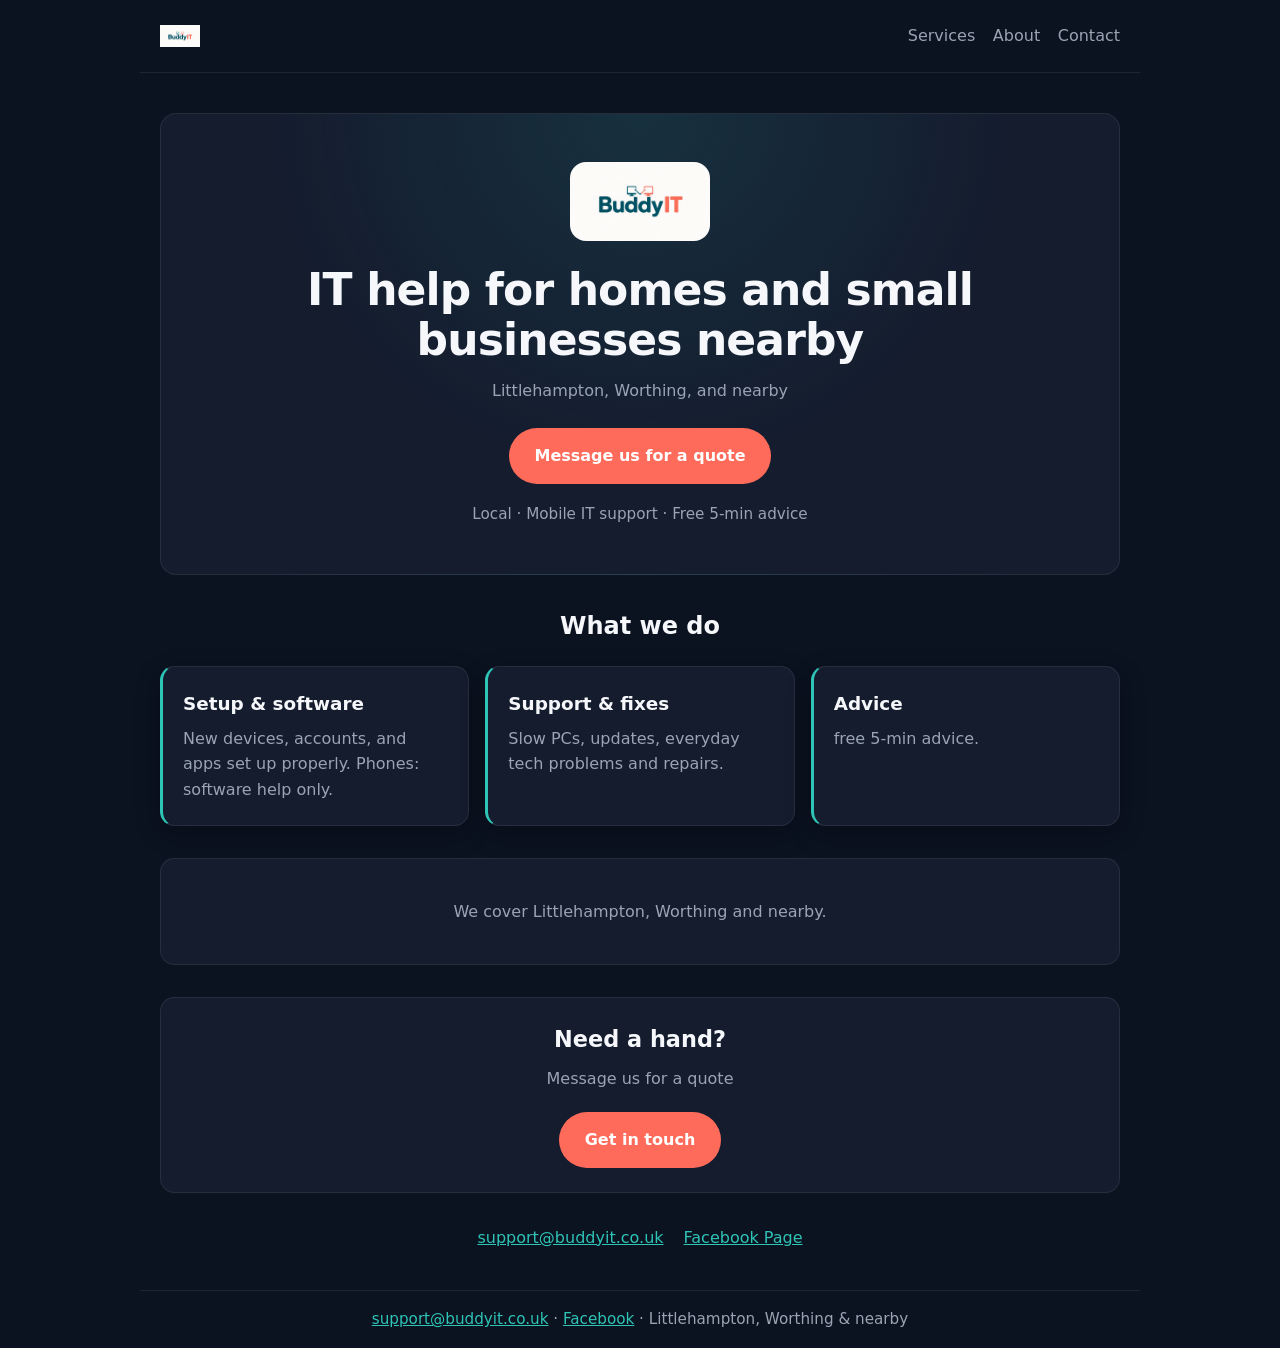
==== index.html @ 989e779d "Index changes for direct explanation" ====
<!DOCTYPE html>
<html lang="en">
<head>
  <meta charset="UTF-8">
  <meta name="viewport" content="width=device-width, initial-scale=1.0">
  <title>BuddyIT — IT help nearby</title>
  <link rel="stylesheet" href="styles.css">
</head>
<body>
  <header class="site-header">
    <a class="logo" href="index.html"><img class="logo-img" src="logo.png" alt="BuddyIT" width="40" height="40"></a>
    <nav>
      <a href="services.html">Services</a>
      <a href="about.html">About</a>
      <a href="contact.html">Contact</a>
    </nav>
  </header>

  <main>
    <section class="hero">
      <img class="hero-logo" src="logo.png" alt="">
      <h1>IT help for homes and small businesses nearby</h1>
      <p class="sub">Littlehampton, Worthing, and nearby</p>
      <a class="button" href="contact.html">Message us for a quote</a>
      <p class="trust-line">Local · Mobile IT support · Free 5‑min advice</p>
    </section>

    <section class="cards">
      <h2>What we do</h2>
      <div class="card-grid">
        <article class="card">
          <h3>Setup &amp; software</h3>
          <p>New devices, accounts, and apps set up properly. Phones: software help only.</p>
        </article>
        <article class="card">
          <h3>Support &amp; fixes</h3>
          <p>Slow PCs, updates, everyday tech problems and repairs.</p>
        </article>
        <article class="card">
          <h3>Advice</h3>
          <p>free 5‑min advice.</p>
        </article>
      </div>
    </section>

    <section class="area">
      <p>We cover Littlehampton, Worthing and nearby.</p>
    </section>

    <section class="cta-band">
      <h2>Need a hand?</h2>
      <p>Message us for a quote</p>
      <a class="button" href="contact.html">Get in touch</a>
    </section>

    <section class="contact-strip">
      <a href="mailto:support@buddyit.co.uk">support@buddyit.co.uk</a>
      <a href="https://www.facebook.com/profile.php?id=61593992146805">Facebook Page</a>
    </section>
  </main>

  <footer class="site-footer">
    <a href="mailto:support@buddyit.co.uk">support@buddyit.co.uk</a>
    ·
    <a href="https://www.facebook.com/profile.php?id=61593992146805">Facebook</a>
    · Littlehampton, Worthing &amp; nearby
  </footer>
</body>
</html>
---- styles.css ----
:root {
  --bg: #0B1220;
  --surface: #141C2E;
  --text: #F5F7FA;
  --muted: #9AA4B2;
  --teal: #2EC4B6;
  --coral: #FF6B5B;
  --coral-hover: #E85A4B;
  --border: rgba(255, 255, 255, 0.08);
}

* { box-sizing: border-box; }

body {
  margin: 0;
  font-family: system-ui, -apple-system, Segoe UI, Roboto, sans-serif;
  color: var(--text);
  background: var(--bg);
  line-height: 1.6;
}

a { color: var(--teal); }

.site-header,
.site-footer,
main {
  max-width: 1000px;
  margin: 0 auto;
  padding: 1rem 1.25rem;
}

.site-header {
  display: flex;
  flex-wrap: wrap;
  align-items: center;
  justify-content: space-between;
  gap: 0.75rem;
  border-bottom: 1px solid var(--border);
}

.logo {
  display: inline-flex;
  align-items: center;
  text-decoration: none;
}

.logo-img {
  width: 40px;
  height: 40px;
  border-radius: 8px;
  object-fit: contain;
  display: block;
}

nav {
  display: flex;
  gap: 1.1rem;
}

nav a {
  text-decoration: none;
  color: var(--muted);
  font-weight: 500;
}

nav a:hover { color: var(--teal); }

.hero {
  margin: 1.5rem 0 2rem;
  padding: 3rem 1.5rem;
  text-align: center;
  background:
    radial-gradient(ellipse at top, rgba(46, 196, 182, 0.12), transparent 55%),
    var(--surface);
  border: 1px solid var(--border);
  border-radius: 1rem;
}

.hero-logo {
  width: 140px;
  height: auto;
  margin: 0 auto 1.5rem;
  display: block;
  border-radius: 1rem;
}

.hero h1 {
  margin: 0 0 0.75rem;
  font-size: clamp(2rem, 5vw, 2.75rem);
  line-height: 1.15;
  letter-spacing: -0.02em;
}

.sub {
  color: var(--muted);
  margin: 0 auto 1.5rem;
  max-width: 32rem;
}

.button {
  display: inline-block;
  background: var(--coral);
  color: #fff;
  text-decoration: none;
  padding: 0.95rem 1.6rem;
  border-radius: 999px;
  font-weight: 700;
}

.button:hover {
  background: var(--coral-hover);
  color: #fff;
}

.trust-line {
  margin: 1.15rem 0 0;
  color: var(--muted);
  font-size: 0.95rem;
}

.cards h2 {
  margin: 0 0 1.25rem;
  text-align: center;
  font-size: 1.5rem;
}

.card-grid {
  display: grid;
  gap: 1rem;
  grid-template-columns: 1fr;
}

@media (min-width: 700px) {
  .card-grid { grid-template-columns: repeat(3, 1fr); }
}

.card {
  background: var(--surface);
  border: 1px solid var(--border);
  border-left: 3px solid var(--teal);
  border-radius: 0.9rem;
  padding: 1.4rem 1.25rem;
  box-shadow: 0 8px 24px rgba(0, 0, 0, 0.25);
}

.card h3 {
  margin: 0 0 0.45rem;
  font-size: 1.15rem;
}

.card p {
  margin: 0;
  color: var(--muted);
}

.area,
.cta-band {
  margin: 2rem 0;
  padding: 1.5rem 1.25rem;
  background: var(--surface);
  border: 1px solid var(--border);
  border-radius: 0.9rem;
  text-align: center;
  color: var(--muted);
}

.cta-band h2 {
  margin: 0 0 0.5rem;
  color: var(--text);
  font-size: 1.4rem;
}

.cta-band p {
  margin: 0 0 1.25rem;
}

.contact-strip {
  display: flex;
  flex-wrap: wrap;
  justify-content: center;
  gap: 1.25rem;
  margin: 1.5rem 0;
}

.site-footer {
  border-top: 1px solid var(--border);
  color: var(--muted);
  font-size: 0.95rem;
  text-align: center;
}
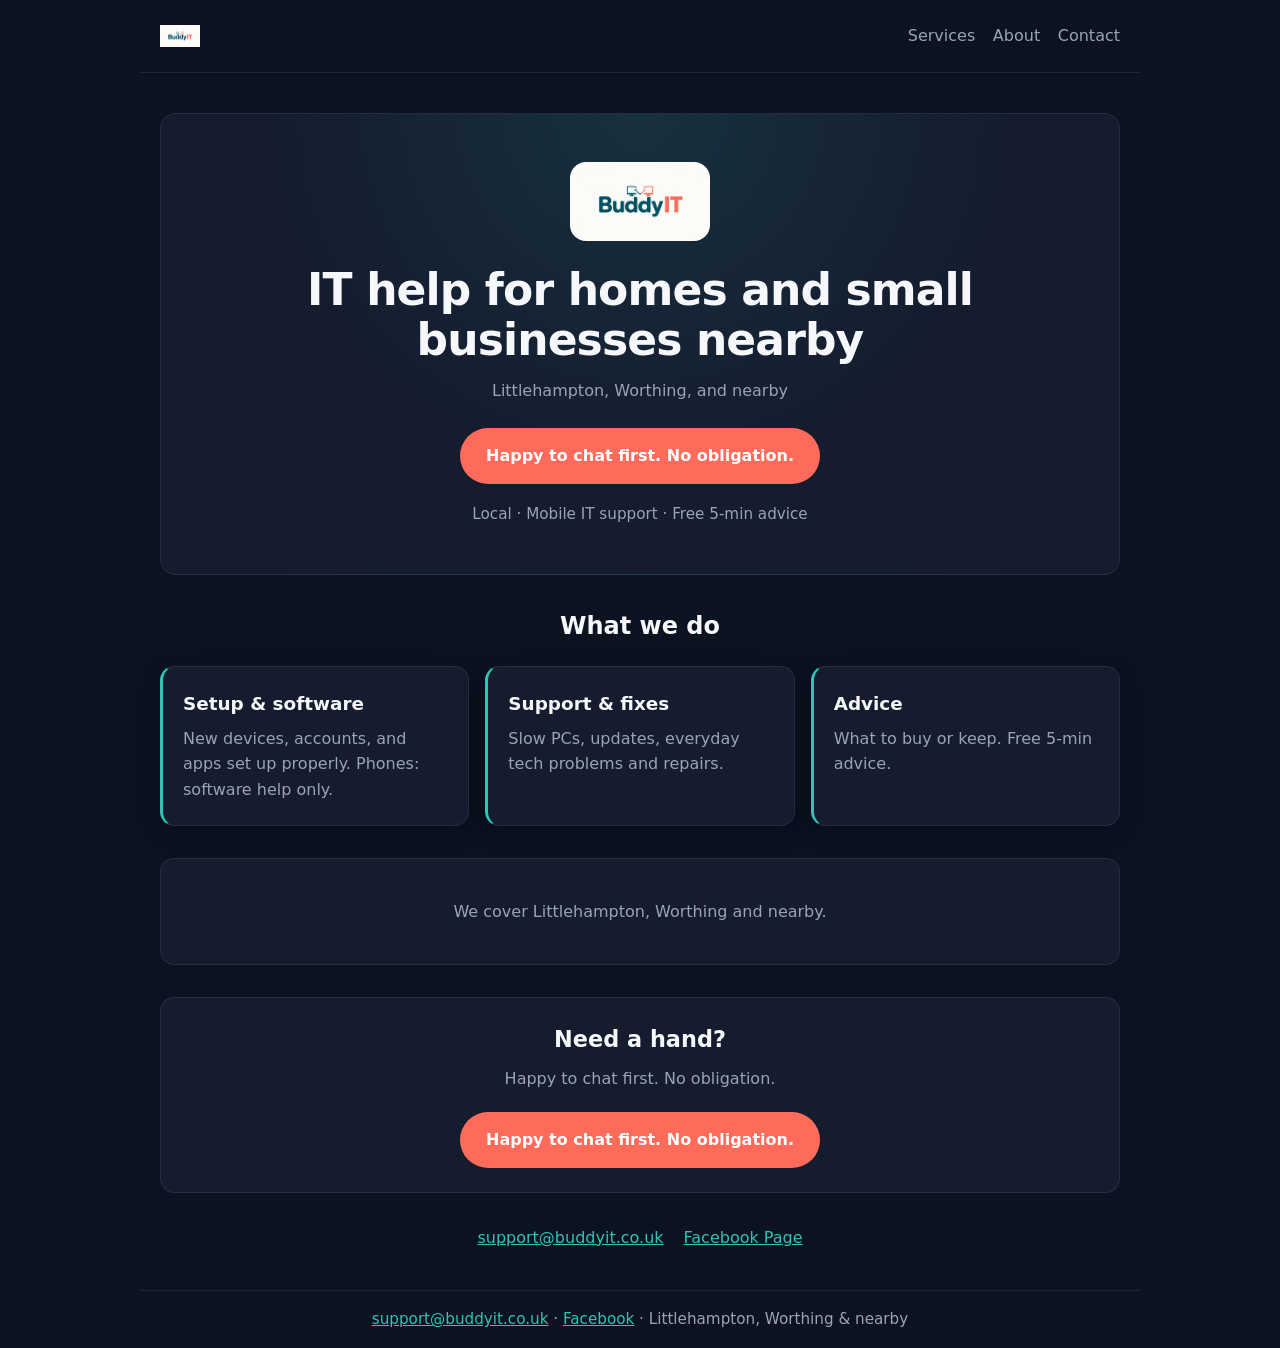
==== commit 595c775b: "Update BuddyIT copy to locked UK voice Replace hard-sell CTAs with the locked phrase, align the trus" ====
--- a/index.html
+++ b/index.html
@@ -21,7 +21,7 @@
       <img class="hero-logo" src="logo.png" alt="">
       <h1>IT help for homes and small businesses nearby</h1>
       <p class="sub">Littlehampton, Worthing, and nearby</p>
-      <a class="button" href="contact.html">Message us for a quote</a>
+      <a class="button" href="contact.html">Happy to chat first. No obligation.</a>
       <p class="trust-line">Local · Mobile IT support · Free 5‑min advice</p>
     </section>
 
@@ -38,7 +38,7 @@
         </article>
         <article class="card">
           <h3>Advice</h3>
-          <p>free 5‑min advice.</p>
+          <p>What to buy or keep. Free 5‑min advice.</p>
         </article>
       </div>
     </section>
@@ -49,8 +49,8 @@
 
     <section class="cta-band">
       <h2>Need a hand?</h2>
-      <p>Message us for a quote</p>
-      <a class="button" href="contact.html">Get in touch</a>
+      <p>Happy to chat first. No obligation.</p>
+      <a class="button" href="contact.html">Happy to chat first. No obligation.</a>
     </section>
 
     <section class="contact-strip">
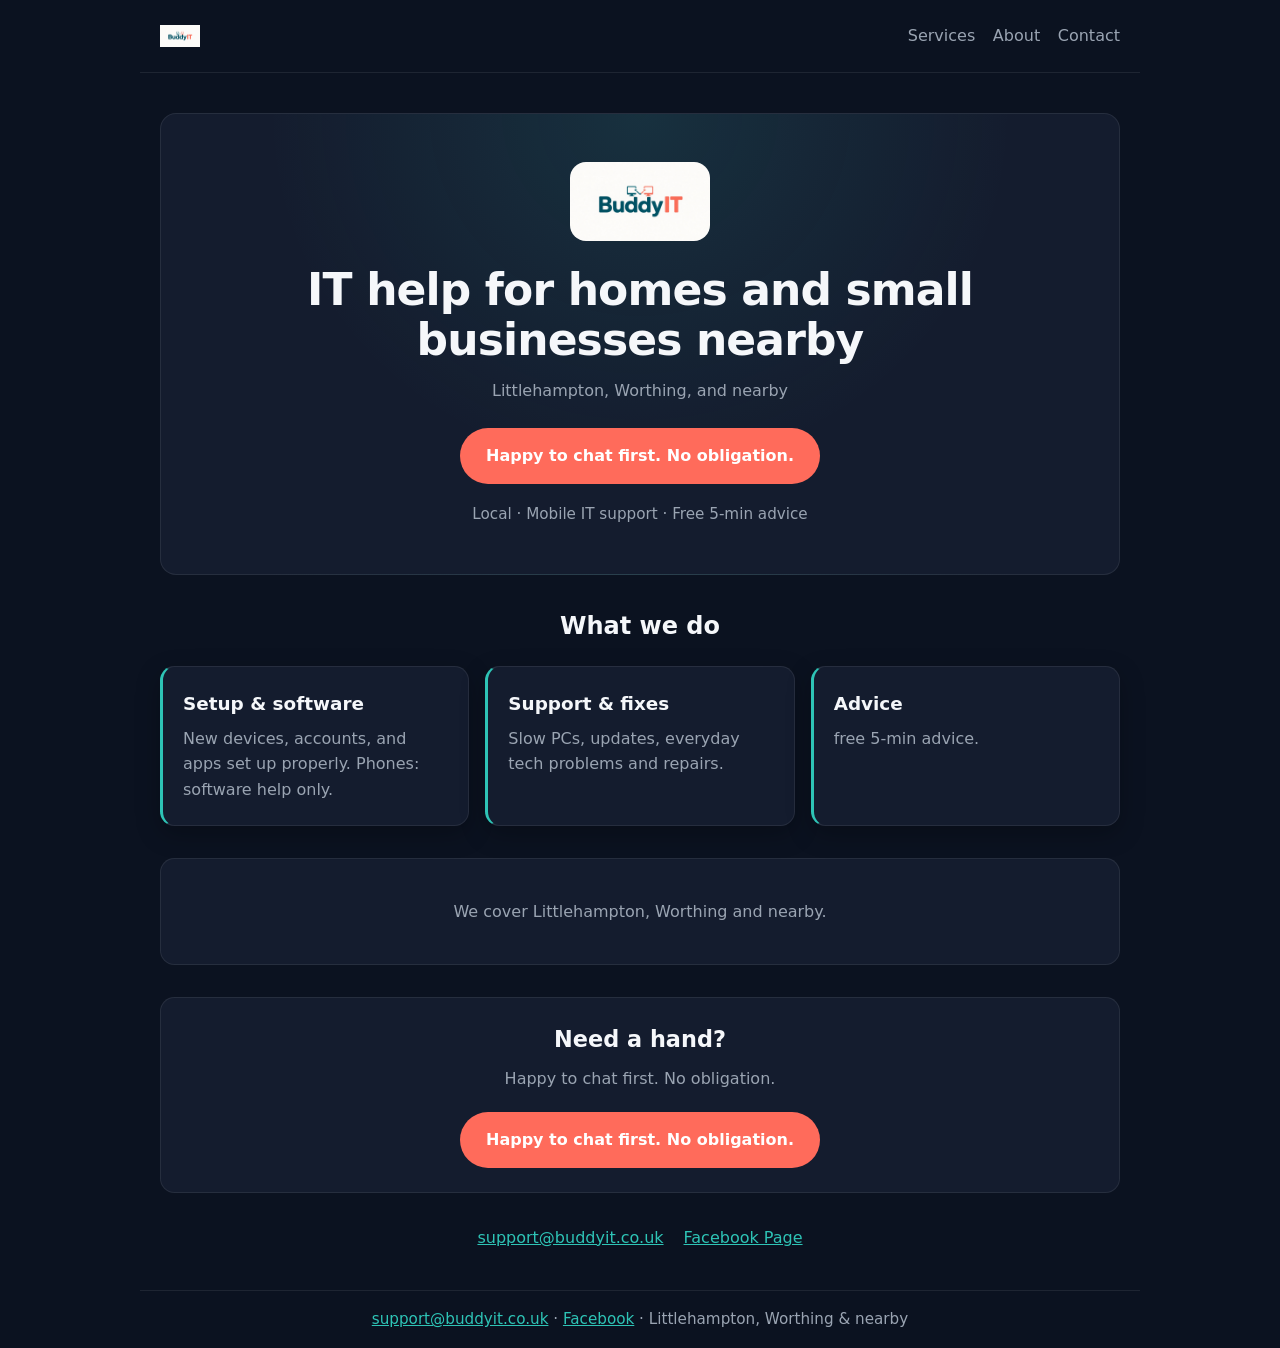
==== commit e29c0056: "Align site copy to a soft UK CTA voice Use the locked phrase “Happy to chat first. No obligation.” o" ====
--- a/index.html
+++ b/index.html
@@ -38,7 +38,7 @@
         </article>
         <article class="card">
           <h3>Advice</h3>
-          <p>What to buy or keep. Free 5‑min advice.</p>
+          <p>free 5‑min advice.</p>
         </article>
       </div>
     </section>
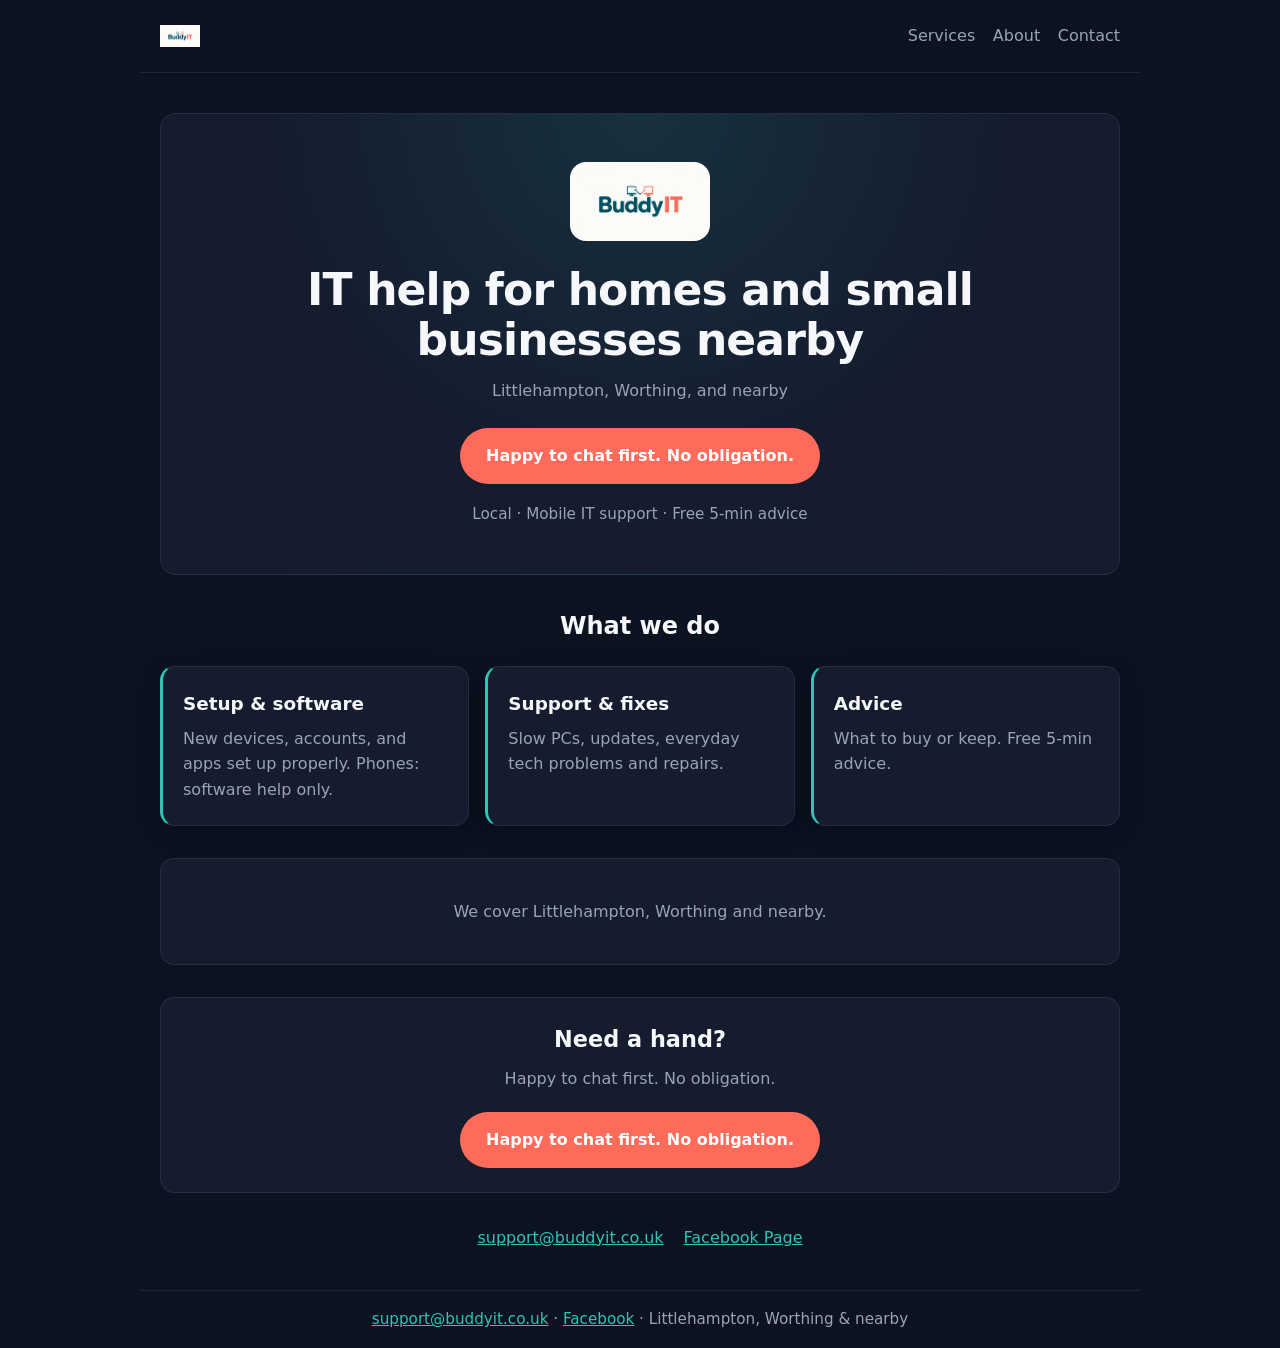
==== commit 085b9aa6: "Merge pull request #1 from OneShot95/cursor/buddyit-copy-voice-06a8 Update BuddyIT site copy to lock" ====
--- a/index.html
+++ b/index.html
@@ -38,7 +38,7 @@
         </article>
         <article class="card">
           <h3>Advice</h3>
-          <p>free 5‑min advice.</p>
+          <p>What to buy or keep. Free 5‑min advice.</p>
         </article>
       </div>
     </section>
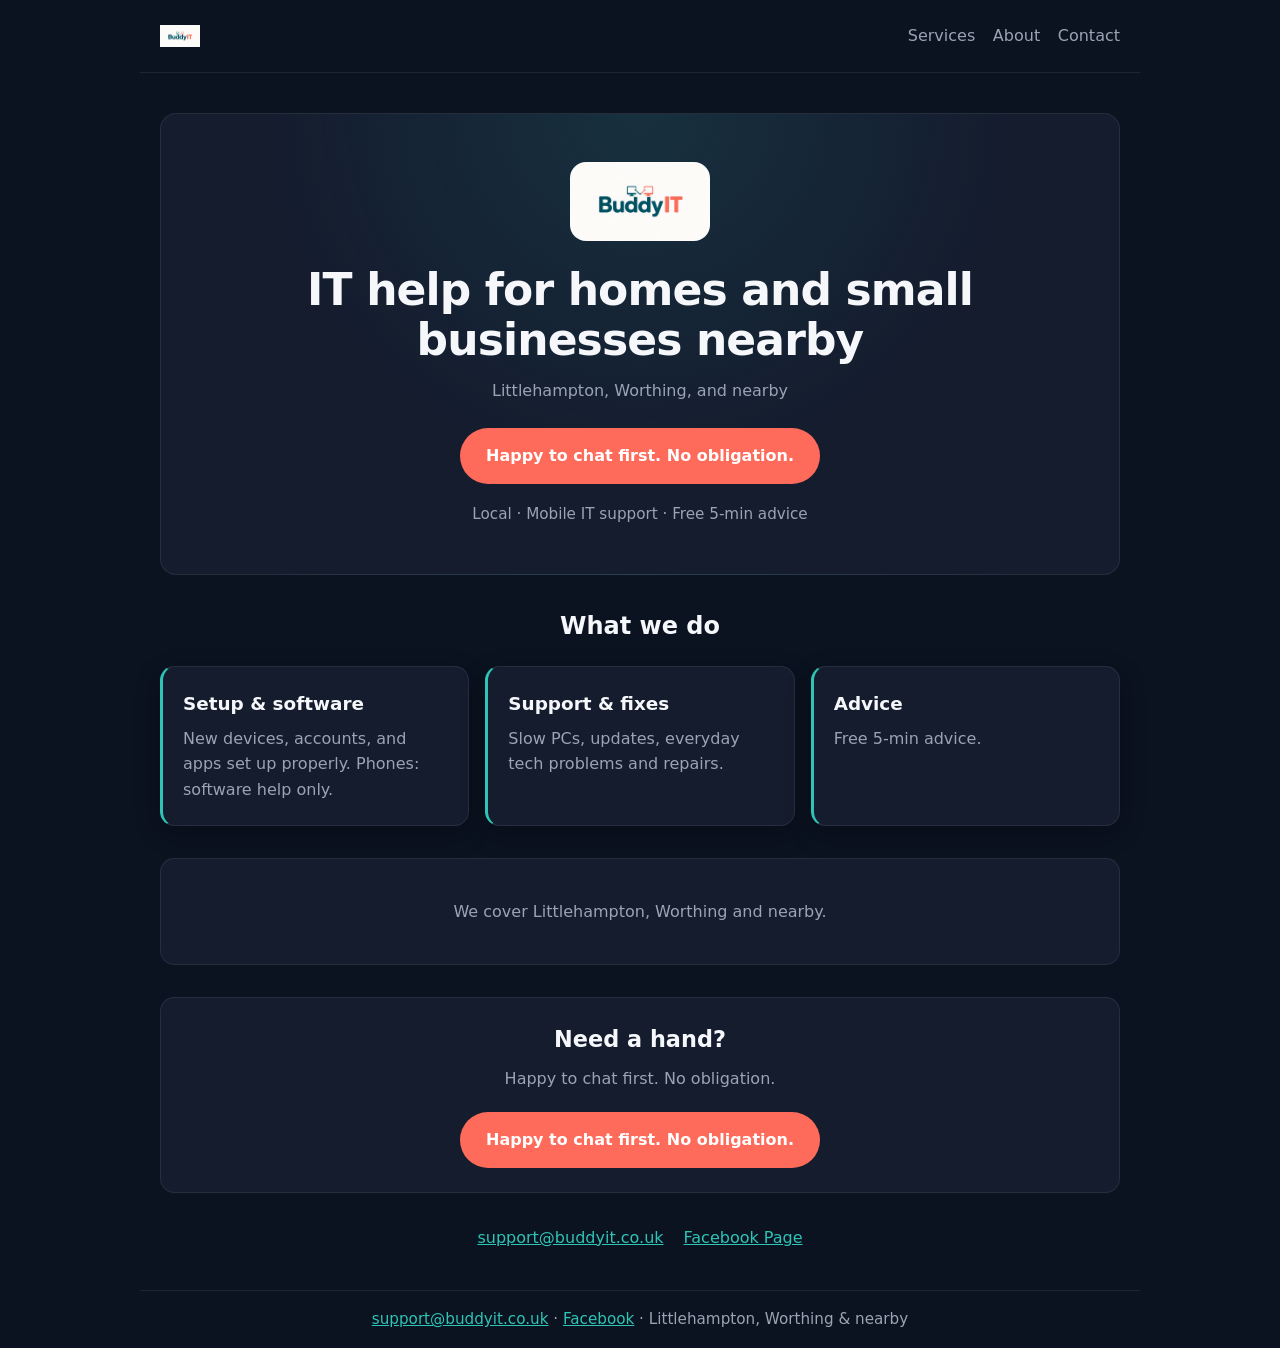
==== commit 236b886a: "Drop rate-card and buy-or-keep copy Trim About How we work to the locked CTA plus free advice, and s" ====
--- a/index.html
+++ b/index.html
@@ -38,7 +38,7 @@
         </article>
         <article class="card">
           <h3>Advice</h3>
-          <p>What to buy or keep. Free 5‑min advice.</p>
+          <p>Free 5‑min advice.</p>
         </article>
       </div>
     </section>
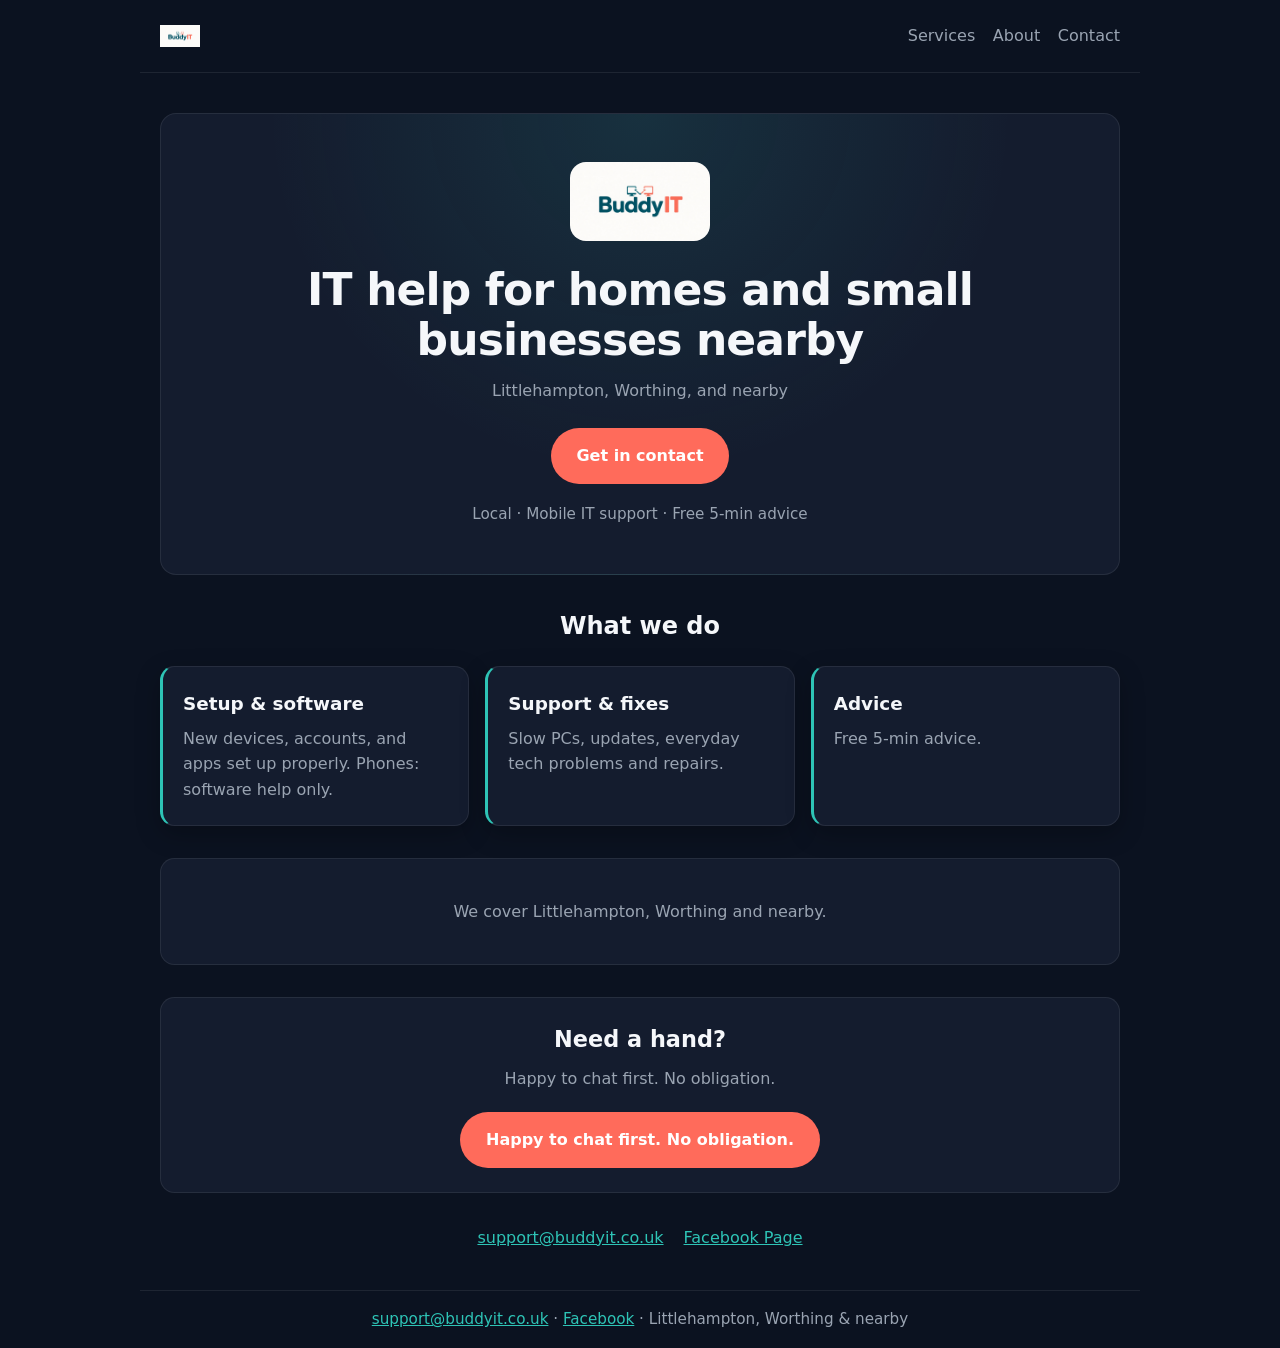
==== commit 6bd1bce2: "Get in touch change" ====
--- a/index.html
+++ b/index.html
@@ -21,7 +21,7 @@
       <img class="hero-logo" src="logo.png" alt="">
       <h1>IT help for homes and small businesses nearby</h1>
       <p class="sub">Littlehampton, Worthing, and nearby</p>
-      <a class="button" href="contact.html">Happy to chat first. No obligation.</a>
+      <a class="button" href="contact.html">Get in contact</a>
       <p class="trust-line">Local · Mobile IT support · Free 5‑min advice</p>
     </section>
 
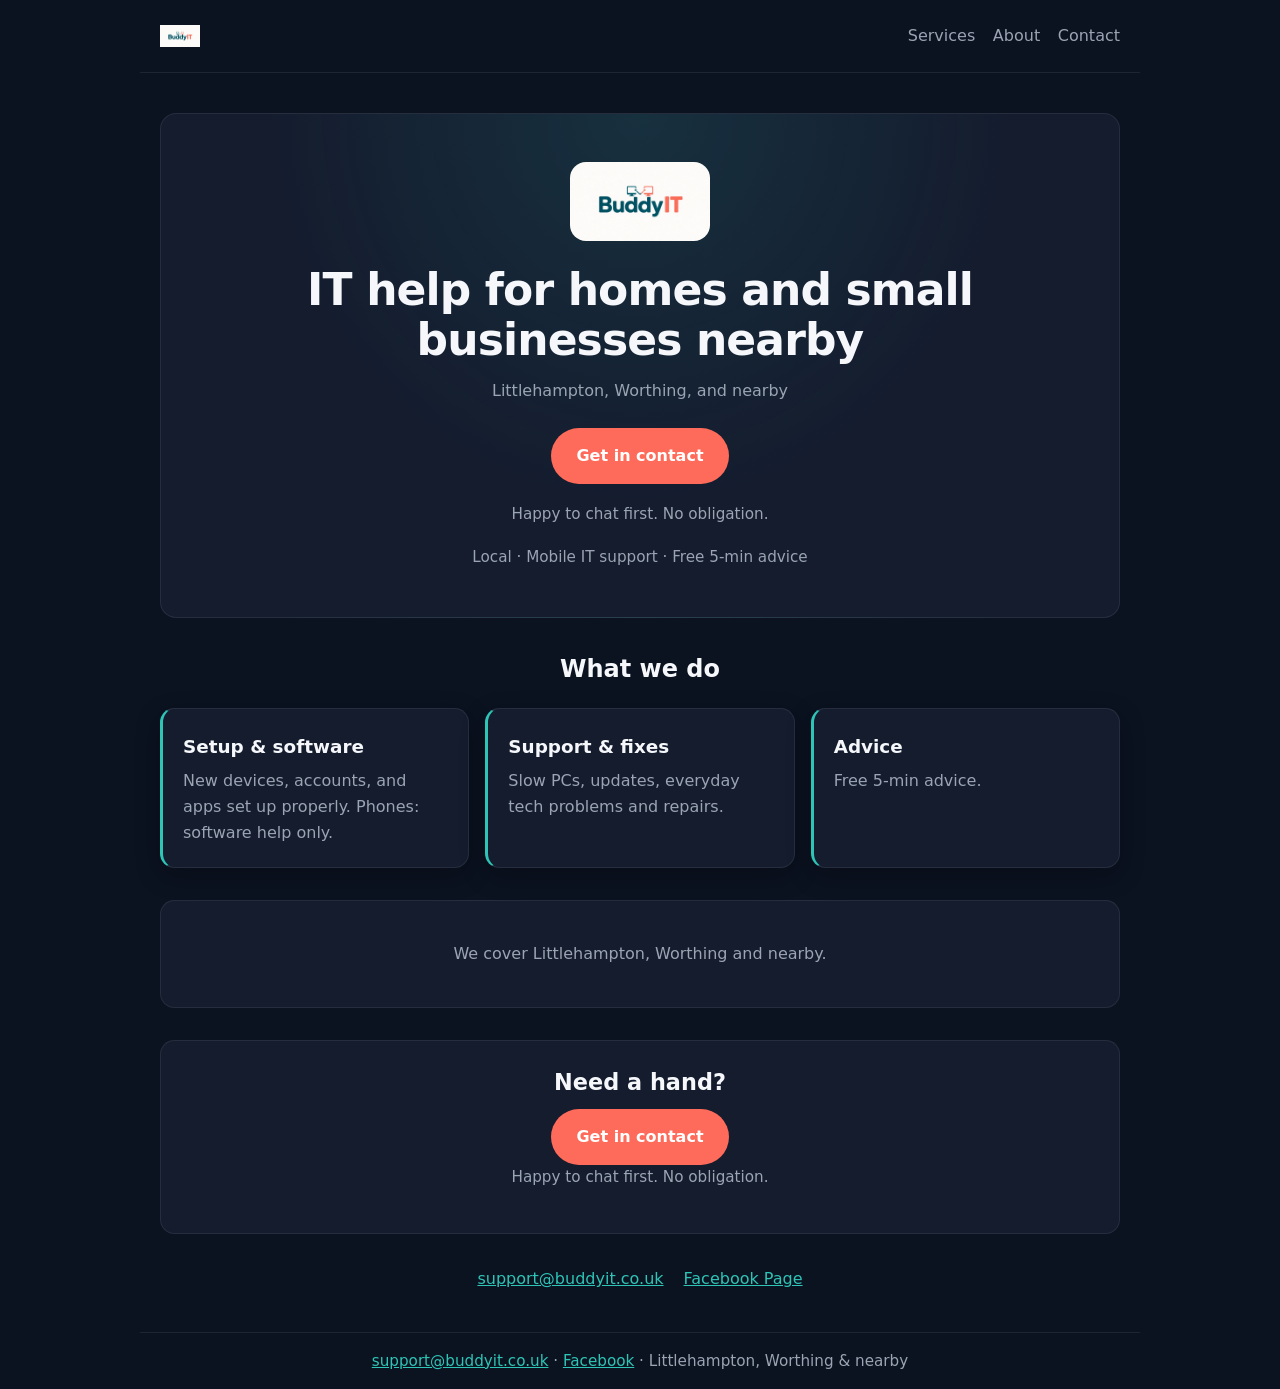
==== commit 1b140f1e: "Final changes to get in contact" ====
--- a/index.html
+++ b/index.html
@@ -22,6 +22,7 @@
       <h1>IT help for homes and small businesses nearby</h1>
       <p class="sub">Littlehampton, Worthing, and nearby</p>
       <a class="button" href="contact.html">Get in contact</a>
+<p class="trust-line">Happy to chat first. No obligation.</p>
       <p class="trust-line">Local · Mobile IT support · Free 5‑min advice</p>
     </section>
 
@@ -49,8 +50,8 @@
 
     <section class="cta-band">
       <h2>Need a hand?</h2>
-      <p>Happy to chat first. No obligation.</p>
-      <a class="button" href="contact.html">Happy to chat first. No obligation.</a>
+      <a class="button" href="contact.html">Get in contact</a>
+<p class="trust-line">Happy to chat first. No obligation.</p>
     </section>
 
     <section class="contact-strip">
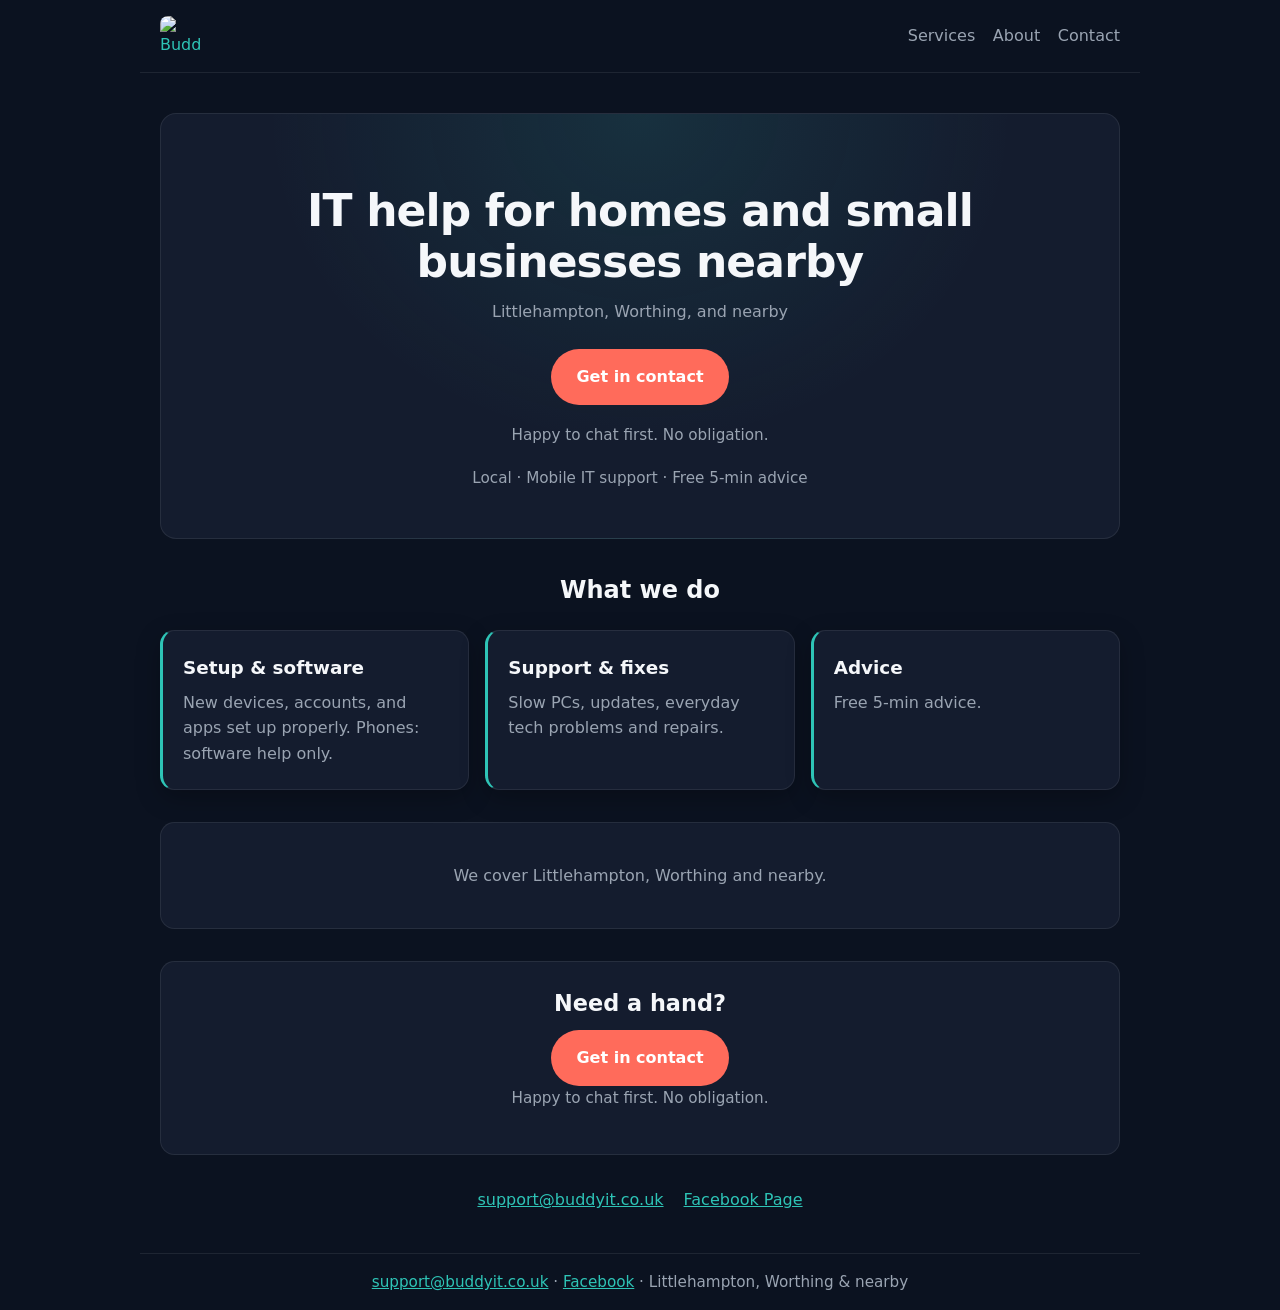
==== commit 6de483b8: "Updating logo to dark" ====
--- a/index.html
+++ b/index.html
@@ -8,7 +8,7 @@
 </head>
 <body>
   <header class="site-header">
-    <a class="logo" href="index.html"><img class="logo-img" src="logo.png" alt="BuddyIT" width="40" height="40"></a>
+    <a class="logo" href="index.html"><img class="logo-img" src="LogoDark.png" alt="BuddyIT" width="40" height="40"></a>
     <nav>
       <a href="services.html">Services</a>
       <a href="about.html">About</a>
@@ -18,7 +18,7 @@
 
   <main>
     <section class="hero">
-      <img class="hero-logo" src="logo.png" alt="">
+      <img class="hero-logo" src="LogoDark.png" alt="">
       <h1>IT help for homes and small businesses nearby</h1>
       <p class="sub">Littlehampton, Worthing, and nearby</p>
       <a class="button" href="contact.html">Get in contact</a>
